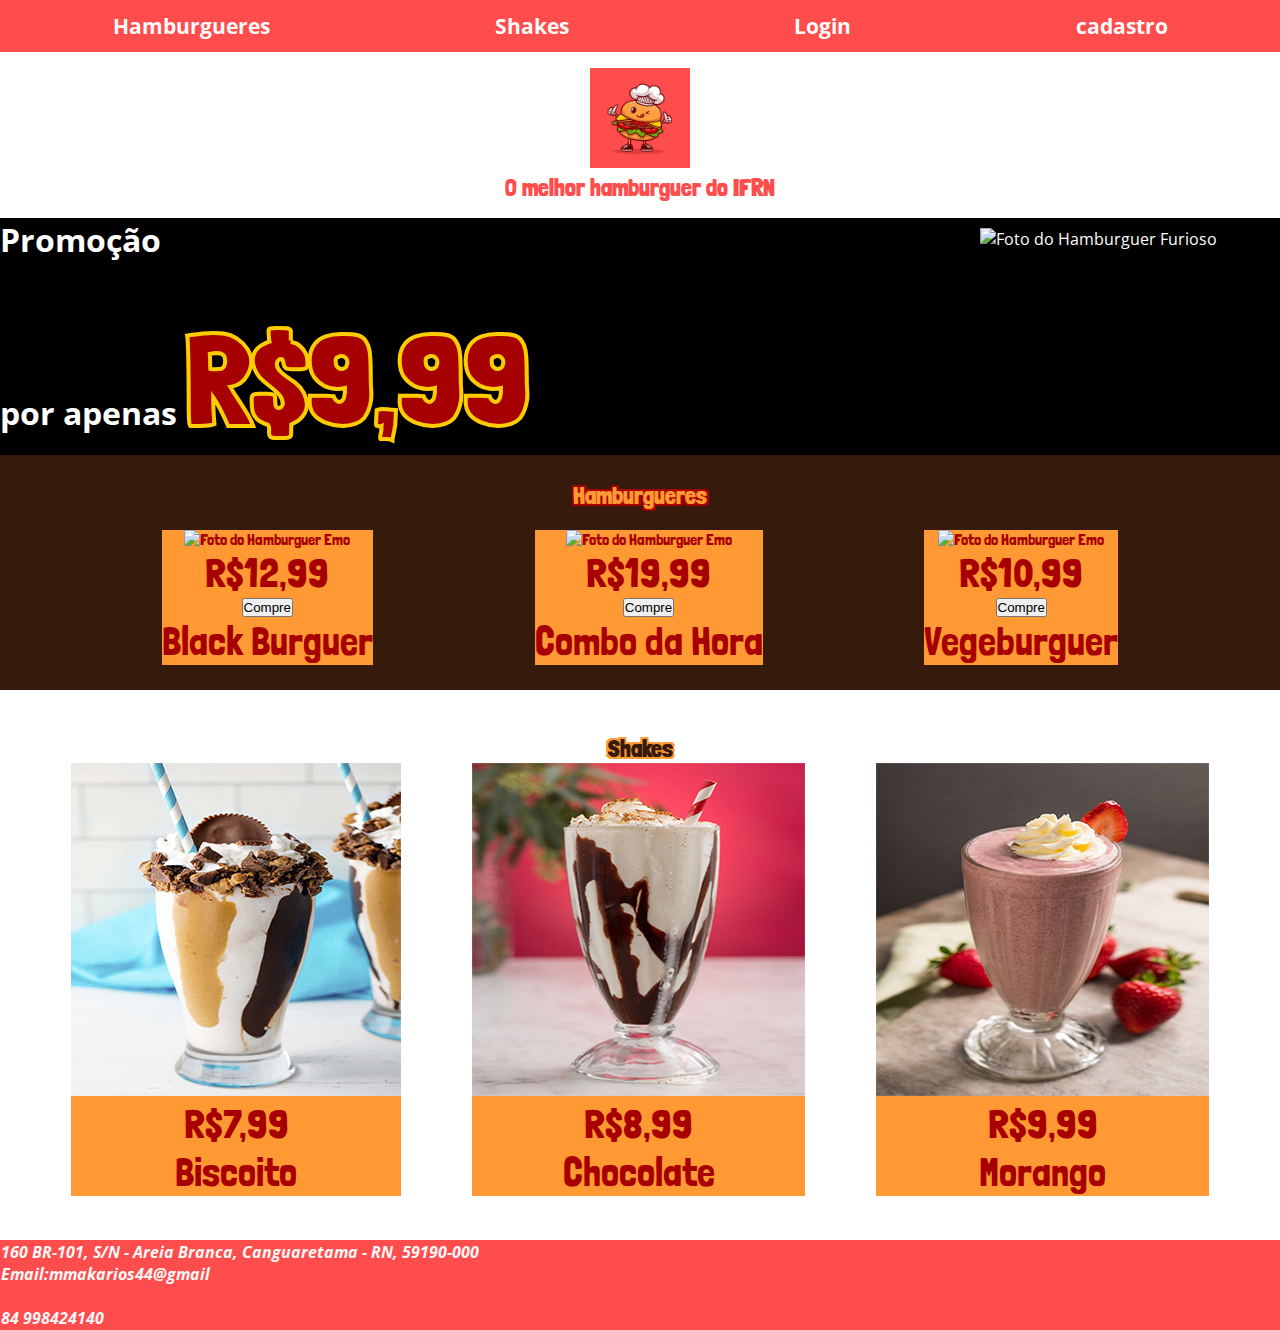
==== index.html @ 53af95fe "finalizações" ====
<!DOCTYPE html>
<html lang="pt-br">
    

<head>
    
    <meta charset="UTF-8">
    <meta http-equiv="X-UA-Compatible" content="IE=edge">
    <meta name="viewport" content="width=device-width, initial-scale=1.0">
    <title>Hambuergueria</title>
    <link href="https://fonts.googleapis.com/css?family=Londrina+Solid:900%7COpen+Sans" rel="stylesheet">
    <link rel="stylesheet" href="style.css">

</head>

<body>
    <header>
        <nav>
            <ul>
                
                <li><a href="index.html#hamburgueres">Hamburgueres</a></li>
                <li><a href="index.html#shakes">Shakes</a></li>
                <li><a href="Login.html">Login </a></li>
                <li><a href="Cadastro.html">cadastro</a></li>
          
            </ul>
        </nav>
        <div id="logo_area">

            <img src="img/burguer.jpg" alt="Logotipo" title="logo" width="100px" />
            <hgroup>
                <h1>Hambuergueria</h1>
                <h2>O melhor hamburguer do IFRN</h2>
            </hgroup>
        </div>

    </header>
    <main>
        <section id="banner">
            <p>Promoção
                <br />
              
                <br />
                por apenas  
                <strong class="banner_destaque">R$9,99</strong>
            </p>
            <img src="img/burgers.jpg" alt="Foto do Hamburguer Furioso" title="FURIOSO!" width="300px" />
        </section>

        <section id="hamburgueres">
            <h2>Hamburgueres</h2>

            <div class="flex-grupo">
                <div>
                    <img src="img/burgao.jpg" alt="Foto do Hamburguer Emo" title="img de mostra"  width="300px"/>
                    <p class="precos">R$12,99</p>
                    <a href='https://www.freecodecamp.org/'><button>Compre</button></a>
                    <p>Black Burguer</p>
                </div>
                <div>
                    <img src="img/burgao.jpg" alt="Foto do Hamburguer Emo" title="img de mostra"  width="300px"/>
                    <p class="precos">R$19,99</p>
                    <a href='https://www.freecodecamp.org/'><button>Compre</button></a>
                    <p>Combo da Hora</p>
                </div>
                <div>
                    <img src="img/burgao.jpg" alt="Foto do Hamburguer Emo" title="img de mostra"  width="300px"/>
                    <p class="precos">R$10,99</p>
                    <a href='https://www.freecodecamp.org/'><button>Compre</button></a>
                     
                    <p>Vegeburguer</p>
                </div>
            </div>
            
        </section>
        <br />
        <br />
        <section id="shakes">

            <h2>Shakes</h2>
            <div class="flex-grupo">
                <div>
                    <img src="img/shake_biscoito.jpg" alt="Foto do Milkshake sabor Biscoito" title="Biscoito " />
                    <p class="precos">R$7,99</p>
                    <p>Biscoito</p>
                </div>
                <div>
                    <img src="img/shake_chocolate.jpg" alt="Foto do Milkshake de chocolate, dur" title=" Sol" />
                    <p class="precos">R$8,99</p>
                    <p>Chocolate</p>
                </div>
                <div>
                    <img src="img/shake_morango.jpg" alt="Foto do Milkshake " title="Mais um clichê" />
                    <p class="precos">R$9,99</p>
                    <p>Morango</p>
                </div>
            </div>
            
        </section>
    </main>

   

    <section class="local">
    </section>
    <br />
    <br />
    <footer >
        <div class="rodape">
            <address>
                160 BR-101, S/N - Areia Branca, Canguaretama - RN, 59190-000  <br />
               <p>Email:mmakarios44@gmail</p>
                <br />
               84 998424140
            </address>
            
        </div>
    </footer>
</body>

</html>
---- style.css ----
*{
    margin: 0;
    padding: 0;
}



body{
    font-family: 'Calibri', 'Open sans' , sans-serif;
}

h1,h2,h3,h4,h5,h6{
    font-family: 'Janda Manatee Solid', 'Londrina Solid', cursive;
}

h1{
    display:none
}

nav > ul{
    list-style-type:none;
    display: flex;
    flex-direction: row;
    justify-content: space-around;
    background-color:rgb(255, 76, 77);
    font-size: 1.3em;
    height: 2.5em;
    align-items: center;
    }

nav a{
    text-decoration: none;
    color:rgb(255, 251, 251);
    font-weight: bold;
    padding: 0.65em 3em;
    
}

nav a:hover {
    background: #c27629;
    color:white ;
}

#logo_area{
    background-image: url(../img/fundo_logo.jpg);
    background-repeat: no-repeat;
    background-position: center;
    background-size: cover;
    text-align: center; 
    padding: 1em;   
}

#logo_area h2 {
    color:rgb(255, 76, 77);
    text-shadow: -2px -2px 0 #ffffff,
                  2px -2px 0 #fdfdfc,
                 -2px  2px 0 #ffffff,
                  2px  2px 0 #ffffff;
}

#banner{
    background-color: black;
    display: flex;
    color: white;
    justify-content: space-between;
}


#banner p{
    font-size: 2em;
    font-weight: bold;

} 

#banner img{
    margin: 10px 0;
}

.banner_destaque{
    font-size:4em;
    font-family: 'Janda Manatee Solid', 'Londrina Solid', cursive;
    color: #a70000;
    -webkit-text-stroke:4px #ffcc00;

}

#hamburgueres{
    background-color:#361a0c;   
    text-align: center;
    padding: 2% 0;

}

#hamburgueres h2{
    color:#ff9933;
    text-shadow: -2px -2px 0 #a70000,
                      2px -2px 0 #a70000,
                     -2px  2px 0 #a70000,
                      2px  2px 0 #a70000;
    text-align : center;
    margin:0 0 20px 0;

}
    section > a{
        display: block;
        padding:2em 0;
        color: #ffcc00;
        text-decoration: none; 
    }

.flex-grupo{
    color:#a70000;
    display: flex;
    flex-direction: row;
    justify-content: space-evenly;
    align-items:  center;
    font-family: 'Janda Manatee Solid', 'Londrina Solid', cursive;
}
.flex-grupo > div{
    background-color: #ff9933;
}
.precos{
    text-shadow: -2 -2 0 #ff9933,
                  2px -2 0 #ff9933,
                 -2px  2px 0 #ff9933,
                  2 px  2px 0 #ff9933;
    
}

.flex-grupo p{
    font-size: 2.5em;
}

#shakes{

    color:#361a0c;
    text-shadow: -2px -2px 0 #ff9933,
                      2px -2px 0 #ff9933,
                     -2px  2px 0 #ff9933,
                      2px  2px 0 #ff9933;
    text-align : center;

}




footer{
    background-color :rgb(255, 76, 77);
   
}

.rodape{
    display: flex;
    padding:1px;
    align-items: center;
    color:#f8f8f8;
    font-weight: bold;
    font-style: none;
    ;

}

.rodape a{

    text-decoration: none;
    
    font-style: none;
    
}

.contato{
    display: flex;
    align-items: center;
    text-align: center;
}
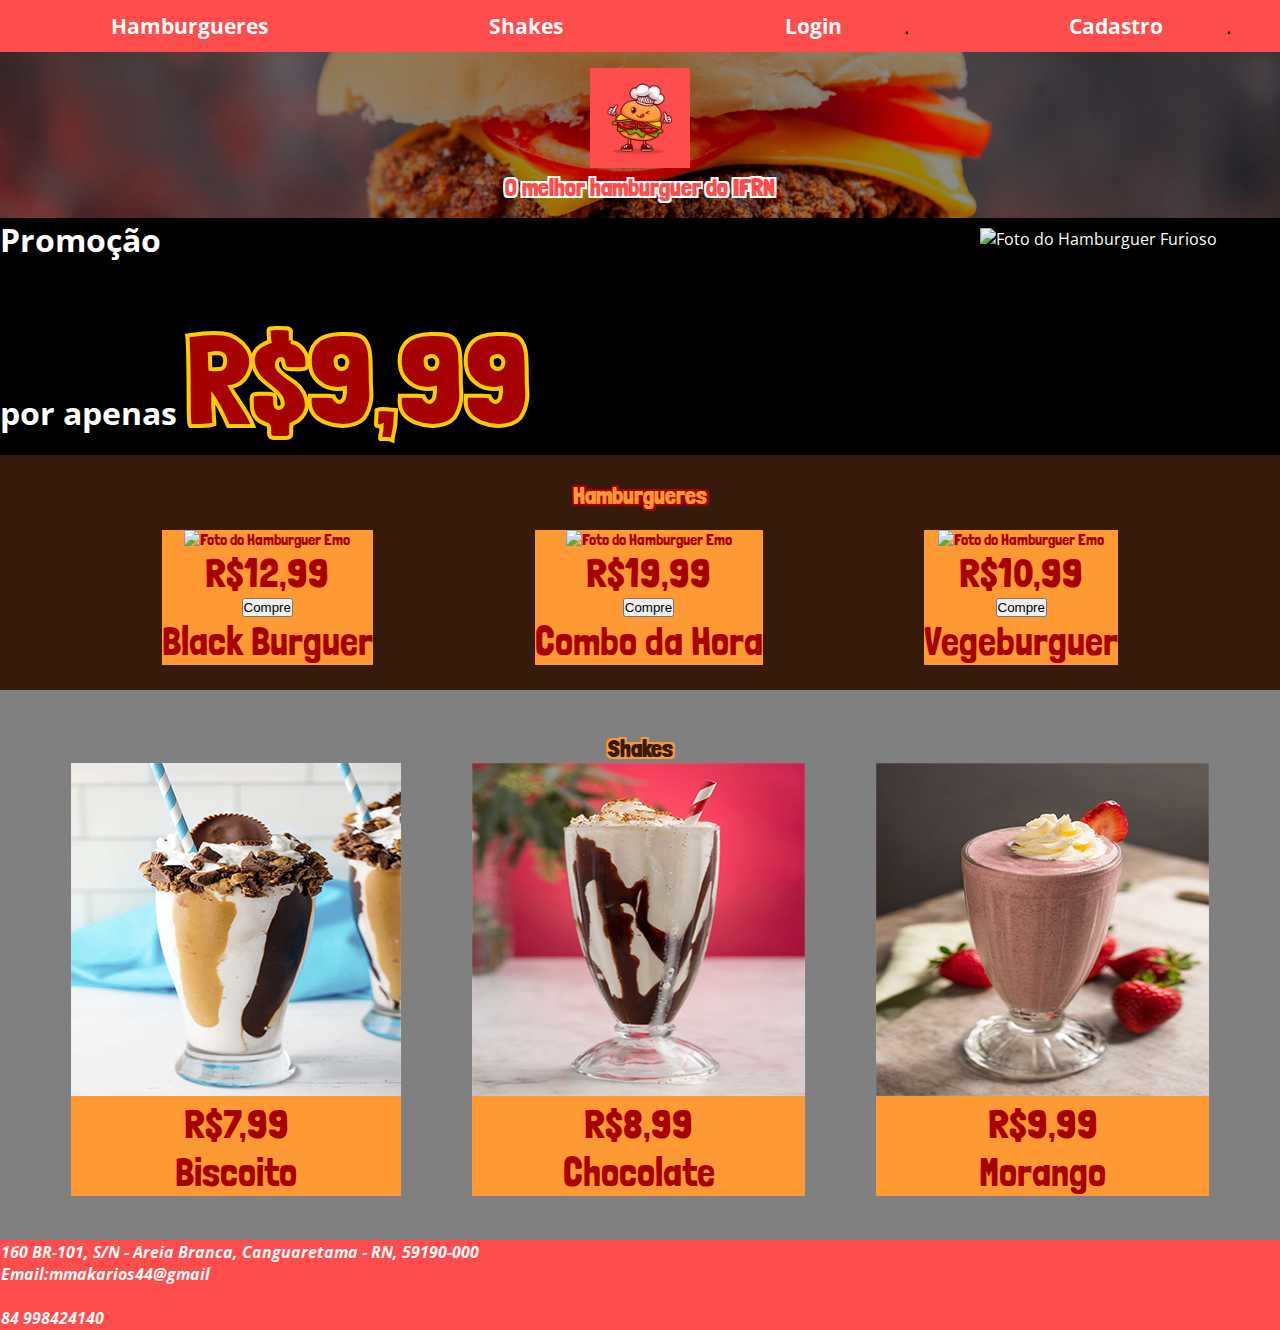
==== commit 5bc0f94f: "atualizei media queire" ====
--- a/index.html
+++ b/index.html
@@ -14,14 +14,15 @@
 </head>
 
 <body>
+   
     <header>
         <nav>
             <ul>
                 
-                <li><a href="index.html#hamburgueres">Hamburgueres</a></li>
+                <li><a href="index.html#hamburgueres" >Hamburgueres</a></li>
                 <li><a href="index.html#shakes">Shakes</a></li>
-                <li><a href="Login.html">Login </a></li>
-                <li><a href="Cadastro.html">cadastro</a></li>
+                <li><a href="Login.html" target="_blank" rel="noopener noreferrer">Login</a>.</li>
+                <li><a href="Cadastro.html" target="_blank" rel="noopener noreferrer">Cadastro</a>.</li>
           
             </ul>
         </nav>
@@ -44,7 +45,9 @@
                 por apenas  
                 <strong class="banner_destaque">R$9,99</strong>
             </p>
+           
             <img src="img/burgers.jpg" alt="Foto do Hamburguer Furioso" title="FURIOSO!" width="300px" />
+           
         </section>
 
         <section id="hamburgueres">
@@ -60,7 +63,7 @@
                 <div>
                     <img src="img/burgao.jpg" alt="Foto do Hamburguer Emo" title="img de mostra"  width="300px"/>
                     <p class="precos">R$19,99</p>
-                    <a href='https://www.freecodecamp.org/'><button>Compre</button></a>
+                    <a href='https://www.freecodecamp.org/' ><button>Compre</button></a>
                     <p>Combo da Hora</p>
                 </div>
                 <div>
--- a/style.css
+++ b/style.css
@@ -1,3 +1,8 @@
+html{
+    scroll-behavior: smooth;
+    background-color: grey;
+}
+
 *{
     margin: 0;
     padding: 0;
@@ -42,7 +47,7 @@
 }
 
 #logo_area{
-    background-image: url(../img/fundo_logo.jpg);
+    background-image: url(/img/burgao2222.jpg);
     background-repeat: no-repeat;
     background-position: center;
     background-size: cover;
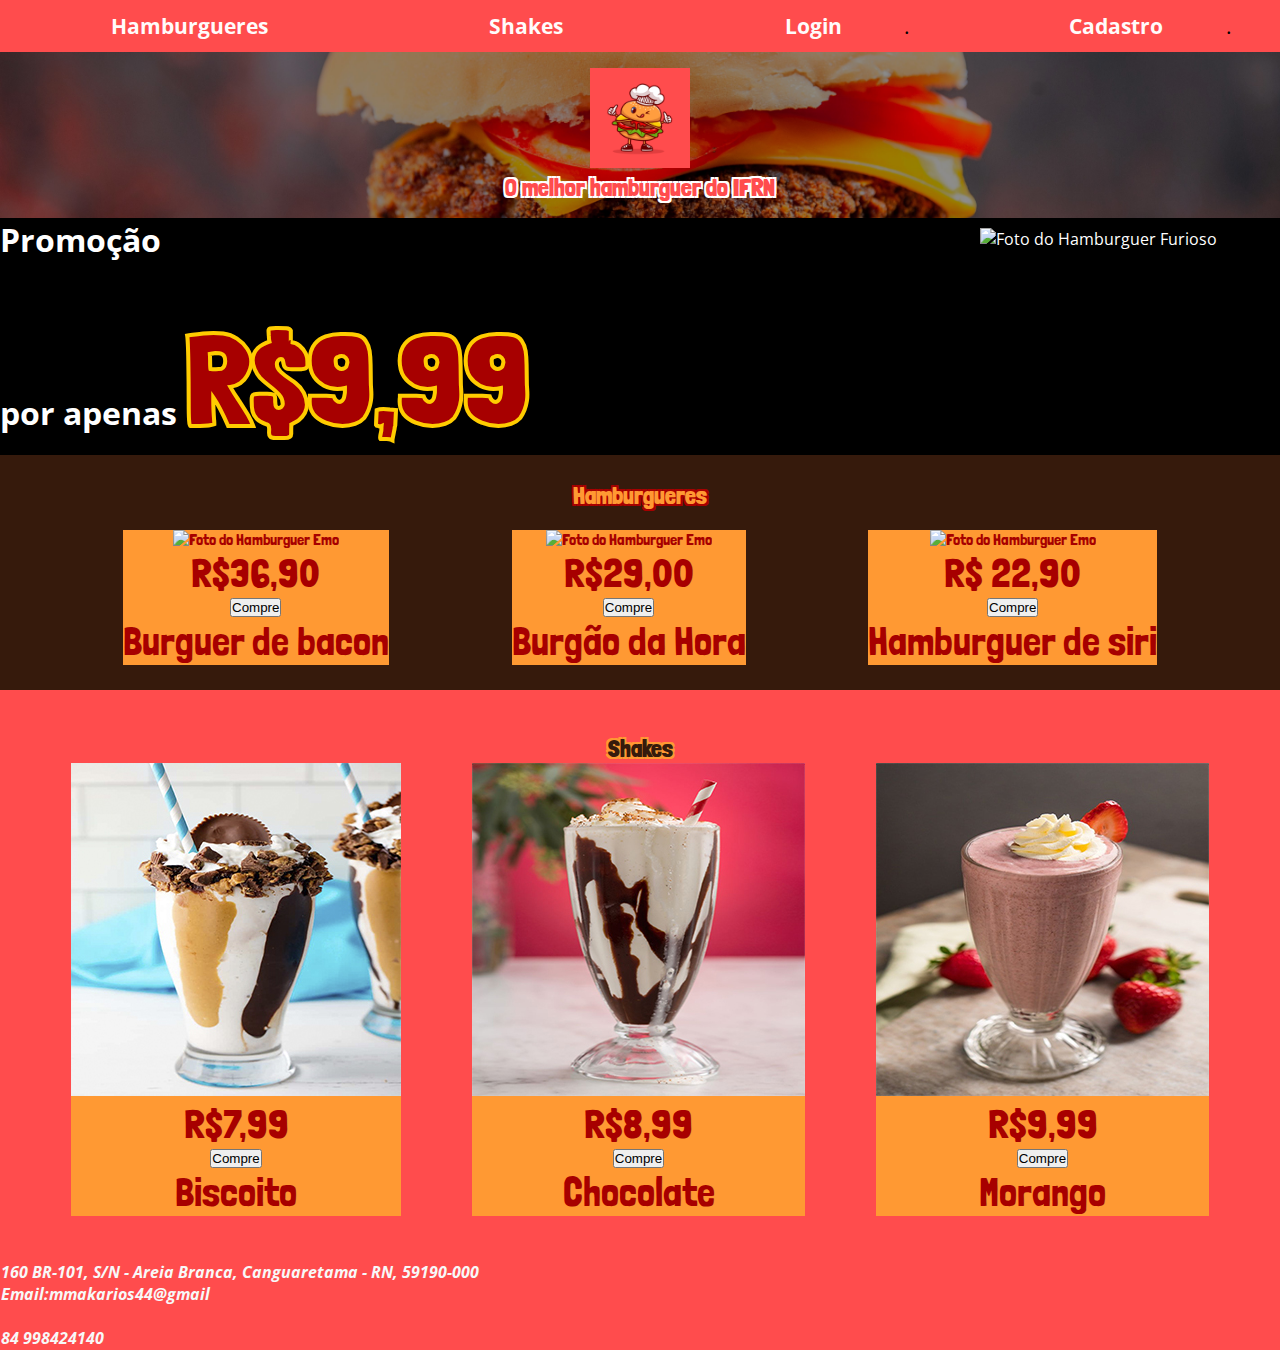
==== commit feeb5b8b: "final" ====
--- a/index.html
+++ b/index.html
@@ -30,7 +30,7 @@
 
             <img src="img/burguer.jpg" alt="Logotipo" title="logo" width="100px" />
             <hgroup>
-                <h1>Hambuergueria</h1>
+                <h1>Hamburgueria</h1>
                 <h2>O melhor hamburguer do IFRN</h2>
             </hgroup>
         </div>
@@ -56,22 +56,22 @@
             <div class="flex-grupo">
                 <div>
                     <img src="img/burgao.jpg" alt="Foto do Hamburguer Emo" title="img de mostra"  width="300px"/>
-                    <p class="precos">R$12,99</p>
-                    <a href='https://www.freecodecamp.org/'><button>Compre</button></a>
-                    <p>Black Burguer</p>
+                    <p class="precos">R$36,90</p>
+                    <a href='carrinhocompras.html'><button>Compre</button></a>
+                    <p>Burguer de bacon</p>
                 </div>
                 <div>
                     <img src="img/burgao.jpg" alt="Foto do Hamburguer Emo" title="img de mostra"  width="300px"/>
-                    <p class="precos">R$19,99</p>
-                    <a href='https://www.freecodecamp.org/' ><button>Compre</button></a>
-                    <p>Combo da Hora</p>
+                    <p class="precos">R$29,00</p>
+                    <a href='carrinhocompras.html' ><button>Compre</button></a>
+                    <p>Burgão da Hora</p>
                 </div>
                 <div>
                     <img src="img/burgao.jpg" alt="Foto do Hamburguer Emo" title="img de mostra"  width="300px"/>
-                    <p class="precos">R$10,99</p>
-                    <a href='https://www.freecodecamp.org/'><button>Compre</button></a>
+                    <p class="precos">R$ 22,90</p>
+                    <a href='carrinhocompras.html'><button>Compre</button></a>
                      
-                    <p>Vegeburguer</p>
+                    <p>Hamburguer de siri</p>
                 </div>
             </div>
             
@@ -85,16 +85,19 @@
                 <div>
                     <img src="img/shake_biscoito.jpg" alt="Foto do Milkshake sabor Biscoito" title="Biscoito " />
                     <p class="precos">R$7,99</p>
+                    <a href='carrinhocompras.html'><button>Compre</button></a>
                     <p>Biscoito</p>
                 </div>
                 <div>
                     <img src="img/shake_chocolate.jpg" alt="Foto do Milkshake de chocolate, dur" title=" Sol" />
                     <p class="precos">R$8,99</p>
+                    <a href='carrinhocompras.html'><button>Compre</button></a>
                     <p>Chocolate</p>
                 </div>
                 <div>
                     <img src="img/shake_morango.jpg" alt="Foto do Milkshake " title="Mais um clichê" />
                     <p class="precos">R$9,99</p>
+                    <a href='carrinhocompras.html'><button>Compre</button></a>
                     <p>Morango</p>
                 </div>
             </div>
--- a/style.css
+++ b/style.css
@@ -12,6 +12,7 @@
 
 body{
     font-family: 'Calibri', 'Open sans' , sans-serif;
+    background-color: rgb(255, 76, 77);
 }
 
 h1,h2,h3,h4,h5,h6{
@@ -120,6 +121,7 @@
     justify-content: space-evenly;
     align-items:  center;
     font-family: 'Janda Manatee Solid', 'Londrina Solid', cursive;
+    
 }
 .flex-grupo > div{
     background-color: #ff9933;
